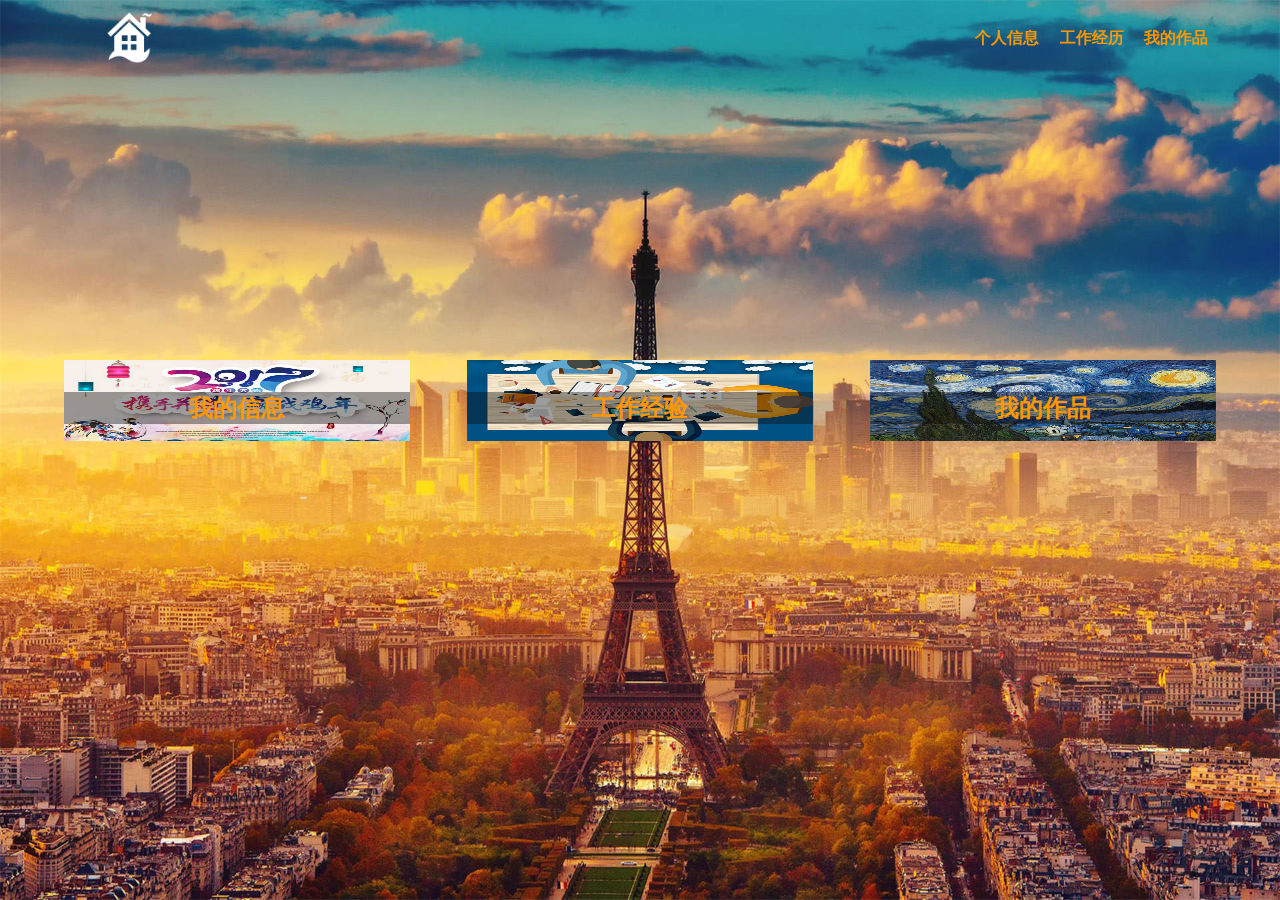
==== index.html @ a17f73a4 "简历" ====
<!DOCTYPE html>
<html lang="en">
<head>
    <meta charset="UTF-8">
    <meta name="viewport"
          content="width=device-width, user-scalable=no, initial-scale=1.0, maximum-scale=1.0, minimum-scale=1.0">
    <title>个人简历</title>
    <link rel="stylesheet" href="css/main.css">
    <link rel="stylesheet" href="css/me.css">
</head>
<body style="overflow-y: hidden">
<header class="header">
    <div class="logo">张华伟简历
        <a href="http://zhanghuawei.github.io/me">
            <img src="img/me-logo.png" class="img" alt="">
        </a>

    </div>
    <nav class="nav">
        <ul>
            <li><a href="#">个人信息</a></li>
            <li><a href="#">工作经历</a></li>
            <li><a href="#">我的作品</a></li>
            <li class="nav-li"><img src="img/me-list1.png" alt=""></li>
        </ul>
    </nav>
    <div class="nav-hide">
        <ul>
            <li><a href="javascript:;">个人信息</a></li>
            <li><a href="javascript:;">工作经历</a></li>
            <li><a href="javascript:;">我的作品</a></li>
        </ul>
    </div>
</header>
<div class="me-bg">
    <img src="img/me-bg1.jpg" class="img" alt="">
    <div class="me-list clearFix">
        <div class="">
            <a href="#">
                <img src="img/me-2017.jpg" class="img" alt="">
                <h2>我的信息</h2>
            </a>
        </div>
        <div class="">
            <a href="#">
                <img src="img/me-work.jpg" class="img" alt="">
                <h2>工作经验</h2>
            </a>

        </div>
        <div class="">
            <a href="#">
                <img src="img/me-art.jpg" class="img" alt="">
                <h2>我的作品</h2>
            </a>

        </div>
    </div>
    <div class="me-list me-list-hide">
        <h5>关闭</h5><br/><br/>
        <h4>个人信息</h4>
        <p>
            姓名：张华伟    性别：男   籍贯：河南  婚姻：未婚<br/>
            现居住于北京-昌平区  E-mail：582532181@qq.com<br/>
            联系方式：18610080887<br/>
            求职岗位：WEB前端开发<br/>
            期望行业：不限<br/>
            期望月薪：13k-15k<br/>
            目前状况：我目前处于离职状态，可立即上岗<br/>
            <strong>我的技能</strong><br/>
            1、熟练使用原生JavaScript、HTML/XHTML、CSS等Web开发技术，并且理解掌握JavaScript语言核心技术DOM、BOM、Ajax、JSON等<br/>
            2、熟悉W3C规范,Web语义化等有深刻理解；<br/>
            3、熟练使用jQuery，了解源码；<br/>
            4、熟悉主流浏览器的差异，对css/JavaScript性能优化、解决多浏览器兼容性问题有一定的经验；<br/>
            5、熟悉js面向对象中的继承、封装、单例模式、工厂模式、原型模式等，坚持降低程序耦合度、提高代码复用性的设计理念，使代码高度模块化；<br/>
            6、熟练运用ajax与后台处理数据，熟悉浏览器和服务器交互机制；<br/>
            7、能运用html5、css3进行移动端的页面开发。<br/>
            8、熟练运用html，css，javascript，jQuery，Bootstrap，swiper.js，zepto.js，vue.js，node.js，angular.js，H5开发，和了解react.js及后台php；<br/>
            9.常用软件webstorm,Dreamweaver,photoshop切图等常用工具。<br/>
            Github主页: zhanghuawei.github.io/me<br/>
            <strong>教育经历</strong><br/>
            2007/09-- 2010/06
            院校：中国信息大学 |  学院：计算机科学与技术|   专业： 计算机及其应用 | 学历：大专<br/>
            <strong>自我评价</strong><br/>

            乐观开朗，喜欢接触新鲜事物，热爱积极向上的生活，喜欢交流和分享；<br/>
            喜欢查阅，关于知乎和国外的一些知识性质的网站；<br/>
            喜欢沟通，想融入到一个志同道合的团队；<br/>
            有责任感，自信但不忘初心；<br/>
        </p>
    </div>
    <div class="me-list me-list-hide">
        <h5>关闭</h5><br/><br/>
        <h4>工作经历</h4>
        <p>
            2015/06 --2017/03：北京贝克街国际教育咨询有限责任公司 | web前端开发
            教育/培训/院校 | 10001-15000元/月<br/>
            1、负责开发网站公司网站,维护改版，内容更改！<br/>
            2、负责与产品、运营等部门密切合作，设计实现产品的用户界面，优化前端性能界面，确保Web用户界面在多浏览器环境中正常工作；<br/>
            3、负责编写前端设计HTML、css、JavaScript，，根据需求将页面在系统中调试；<br/>
            4、负责JS前端页面交互设计，提高用户体验<br/>
            目前在线项目 www.bksedu.com <br/> 马上更新网站 测试地址：http://zphoto.studio/index.html <br/>
            github网页简历(Git)：http://zhanghuawei.github.io/me有意者请和我联系！
            <br/><br/>
            2011/01 -- 2012/07：海天地数码科技（北京）有限公司 | web前端<br/>
            计算机硬件 |民营|规模: 20-99人| 8001-10000元/月<br/>
            我所负责的增加功能(www.haitiand.com)，根据设计稿，完成web前台页面的切割与制作，并完成页面静态制作的基础上实现页面的动态的效果，用Div+Css布局页面，用原生Javascript、Jquery等客服端脚本实现显示隐藏轮播图等页面效果，并且优化了布局。 参与编写移动端的响应式布局，能运用html5、css3进行移动端的页面开发!
            github简历(Git)：http://zhanghuawei.github.io/me<br/><br/>
            2011/01 -- 2013/06：	北京鼎城众拓科技发展有限公司 | Web前端<br/>
            互联网/电子商务 | 6001-8000元/月<br/>
            主要根据设计稿（www.ekuaigou.com），完成web前台页面的切割与制作，并完成页面静态制作的基础上实现页面的动态的效果，并配合后台技术人员进行页面的调试。熟练掌握html、div+css，能够手写符合w3c标准的页面代码；能够很好的把握IE6+及其他主流浏览器的兼容性问题。

        </p>
    </div>
    <div class="me-list me-list-hide">
        <h5>关闭</h5><br/><br/>
        <h4>在线项目：</h4><br/>
        <div>
            <a href="http://bksedu.com" target="_blank"><img src="img/bskdeu.jpg" class="img" alt=""></a>

        </div>
        <div>
            <a href="http://www.haitiand.com" target="_blank">
                <img src="img/haitiandi.jpg" class="img" alt="">
            </a>

        </div>
        <div><a href="http://ekuaigou.com" target="_blank">
            <img src="img/ekuag.jpg" class="img" alt="">
        </a>

        </div>
    </div>
</div>
</body>
</html>
<script type="text/javascript" src="js/jquery-1.11.3.min.js"></script>
<script type="text/javascript" src="js/me.js"></script>
---- css/main.css ----
html,body,div,p,ul,ol,li,label,h1,h2,h3,h4,h5,h6,img{margin: 0;padding:0;box-sizing: border-box}
html,body{width:100%;height: 100%;font-family: "微软雅黑", "Helvetica Neue", Helvetica, STHeiTi, sans-serif}
.clearFix{display: table;content: "";clear: both;}
.clearFix{zoom:1}
ul,li{list-style: none}
a{text-decoration: none;color:#333}
.img{width: 100%;height: 100%; vertical-align: middle}
---- css/me.css ----
.header{position: fixed;height: 55px;line-height: 55px; top: 10px;left: 0;right:0;margin: 0 auto;z-index: 1000;}
.logo{ float: left;width: 55px; height: 55px;font-size: 0px; margin-left: 8%;transition: all 1s linear}
.nav{position: relative; float: right;margin-right: 5%}
.nav ul li{display: inline-block;font-weight: 600; cursor: pointer;width: 80px;height: 55px;text-align: center}
.nav ul li a{color:#ff9700;}
.nav ul li.bg{border-bottom: 2px solid #ff9700;}
.nav ul li:last-child{display: none;transition: all .4s linear}
.nav ul li:last-child img{ width: 40%;}
.nav-hide{position: absolute;display: none; top:55px;left:0;right: 0;margin: 0 auto;}
.nav-hide ul li{width: 100%;height: 35px;line-height: 35px; text-align: center;background: #333;border-bottom: 1px solid #fff}
.nav-hide ul li a{color:#fff}
.me-bg{position: relative; width: 100%;height: 100%;}

.me-list{position: absolute;width: 90%;height: 30%; top: 40%;left: 0;right: 0;margin: 0 auto;}
.me-list div{position: relative; float: left;width: 30%;height: 30%;text-align: center;transition: all .1s linear}

.me-list div:nth-child(2){margin: 0 5% 0}
.me-list div h2{position: absolute;color:#ff9700; top: 40%;left: 0;right: 0;margin: 0 auto;background: rgba(9,9,9,.4)}

.me-list-hide{display: none; top:15%;overflow-y: auto;overflow-x: hidden; border-radius: 5px; height: 80% !important;padding: 0 10%; background: #fff}
.me-list-hide h5{position: fixed;right: 10%; cursor: pointer;width: 80px;text-align: center; float: right;height: 60px;  line-height: 60px;z-index: 100}
.me-list-hide p{font-size: 14px;}
.me-list-hide div{vertical-align: top; border: 1px dashed #ff9700;margin: 0 1% 0}

@media screen and (max-width: 750px) {

    .me-list{top:15%; padding: 0 10%}
    .me-list div{width: 100%;height: 130px; margin: 0 auto 5%;}
    .me-list div:nth-child(2){margin: 0 auto 5%;}
    .me-list div img{width: 90%}
    .me-list div h2{width: 90%}
    .me-list-hide h5{right: 5%}

}


@media screen and (max-width: 480px) {
    .nav ul li{display: none}
    .nav ul li:last-child{display:block;padding-top: 15px;}
    .logo{margin-left: 5%}
    .nav{margin-right: 0%}
    .me-list div img{width: 100%}
    .me-list div h2{width: 100%}
}
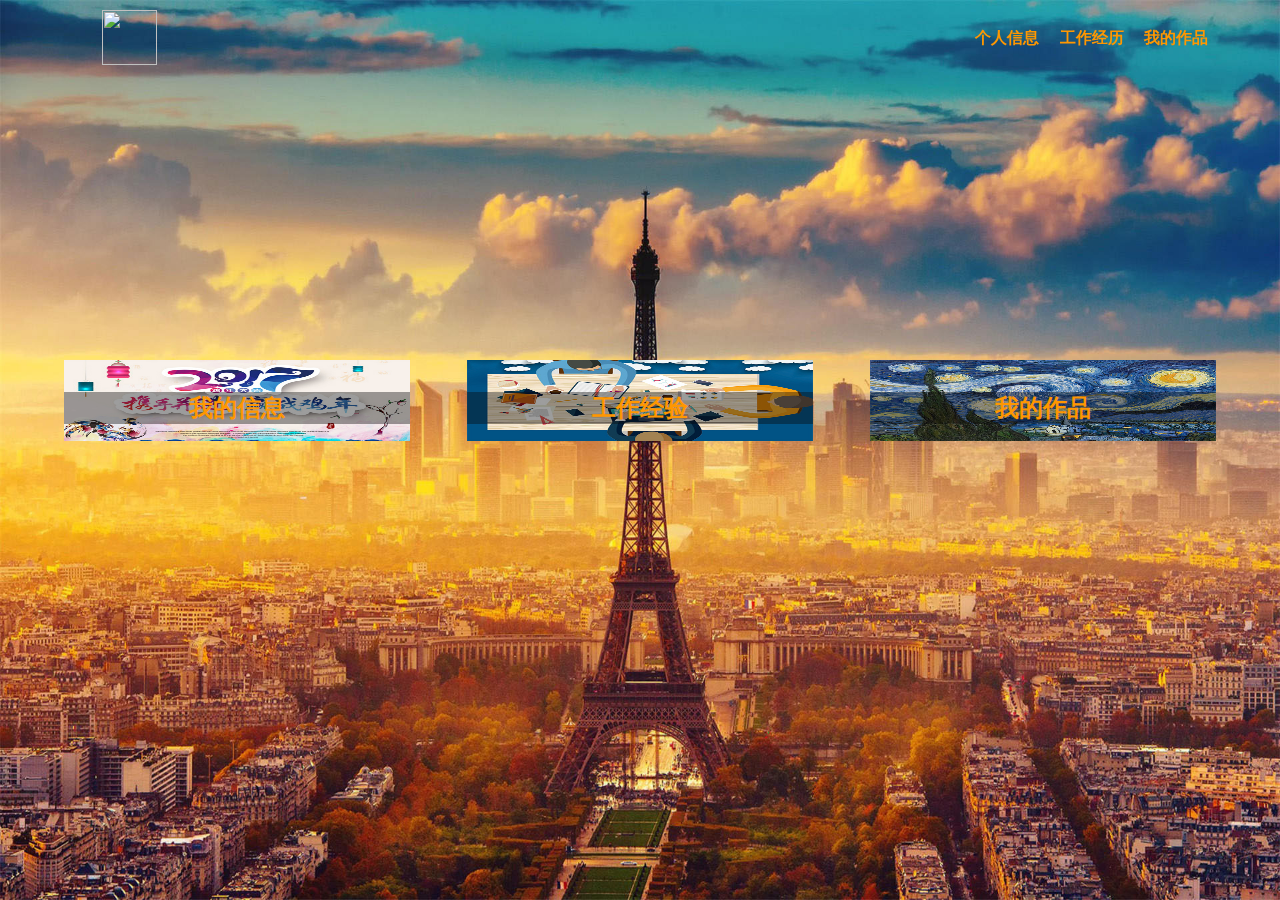
==== commit 5c79a329: "更改" ====
--- a/index.html
+++ b/index.html
@@ -10,8 +10,8 @@
 </head>
 <body style="overflow-y: hidden">
 <header class="header">
-    <div class="logo">张华伟简历
-        <a href="http://zhanghuawei.github.io/me">
+    <div class="logo">
+        <a href="https://zhanghuawei.github.io/resume">
             <img src="img/me-logo.png" class="img" alt="">
         </a>
 
@@ -68,16 +68,14 @@
             期望月薪：13k-15k<br/>
             目前状况：我目前处于离职状态，可立即上岗<br/>
             <strong>我的技能</strong><br/>
-            1、熟练使用原生JavaScript、HTML/XHTML、CSS等Web开发技术，并且理解掌握JavaScript语言核心技术DOM、BOM、Ajax、JSON等<br/>
-            2、熟悉W3C规范,Web语义化等有深刻理解；<br/>
-            3、熟练使用jQuery，了解源码；<br/>
-            4、熟悉主流浏览器的差异，对css/JavaScript性能优化、解决多浏览器兼容性问题有一定的经验；<br/>
-            5、熟悉js面向对象中的继承、封装、单例模式、工厂模式、原型模式等，坚持降低程序耦合度、提高代码复用性的设计理念，使代码高度模块化；<br/>
-            6、熟练运用ajax与后台处理数据，熟悉浏览器和服务器交互机制；<br/>
-            7、能运用html5、css3进行移动端的页面开发。<br/>
-            8、熟练运用html，css，javascript，jQuery，Bootstrap，swiper.js，zepto.js，vue.js，node.js，angular.js，H5开发，和了解react.js及后台php；<br/>
-            9.常用软件webstorm,Dreamweaver,photoshop切图等常用工具。<br/>
-            Github主页: zhanghuawei.github.io/me<br/>
+            1、精通HTML5，CSS3，JavaScript，jQuery，sass，并且理解掌握面向对象中的继承、封装、单例模式、工厂模式、原型模式等，坚持降低程序耦合度、提高代码复用性的设计理念，使代码高度模块化！<br>
+            2、能熟练运用前端框架 angular1.0，vue1.0-2.0进行前端模块化开发！<br>
+            3、能熟练运用boostarp,html5,css3,rem,zepo.js,swiper.js进行H5页面开发！及前端UI库ionic！<br>
+            4、熟练运用ajax与后台处理数据，熟悉浏览器和服务器交互机制；<br>
+            5、angular2.0和react 正在攻克中！如项目有需求可以最短的时间搞定！<br>
+            6、后台 熟悉nodejs，了解PHP！<br>
+            7常用软件webstorm,,photoshop，Dreamweaver切图等常用工具。
+            Github简历: zhanghuawei.github.io/mebr <br>
             <strong>教育经历</strong><br/>
             2007/09-- 2010/06
             院校：中国信息大学 |  学院：计算机科学与技术|   专业： 计算机及其应用 | 学历：大专<br/>
@@ -93,7 +91,7 @@
         <h5>关闭</h5><br/><br/>
         <h4>工作经历</h4>
         <p>
-            2015/06 --2017/03：北京贝克街国际教育咨询有限责任公司 | web前端开发
+            2015/06-2017.03：北京贝克街国际教育咨询有限责任公司 | web前端开发
             教育/培训/院校 | 10001-15000元/月<br/>
             1、负责开发网站公司网站,维护改版，内容更改！<br/>
             2、负责与产品、运营等部门密切合作，设计实现产品的用户界面，优化前端性能界面，确保Web用户界面在多浏览器环境中正常工作；<br/>
@@ -102,11 +100,11 @@
             目前在线项目 www.bksedu.com <br/> 马上更新网站 测试地址：http://zphoto.studio/index.html <br/>
             github网页简历(Git)：http://zhanghuawei.github.io/me有意者请和我联系！
             <br/><br/>
-            2011/01 -- 2012/07：海天地数码科技（北京）有限公司 | web前端<br/>
+            2012/09-2015/04：海天地数码科技（北京）有限公司 | web前端<br/>
             计算机硬件 |民营|规模: 20-99人| 8001-10000元/月<br/>
             我所负责的增加功能(www.haitiand.com)，根据设计稿，完成web前台页面的切割与制作，并完成页面静态制作的基础上实现页面的动态的效果，用Div+Css布局页面，用原生Javascript、Jquery等客服端脚本实现显示隐藏轮播图等页面效果，并且优化了布局。 参与编写移动端的响应式布局，能运用html5、css3进行移动端的页面开发!
             github简历(Git)：http://zhanghuawei.github.io/me<br/><br/>
-            2011/01 -- 2013/06：	北京鼎城众拓科技发展有限公司 | Web前端<br/>
+            2011/01-2012/07：	北京鼎城众拓科技发展有限公司 | Web前端<br/>
             互联网/电子商务 | 6001-8000元/月<br/>
             主要根据设计稿（www.ekuaigou.com），完成web前台页面的切割与制作，并完成页面静态制作的基础上实现页面的动态的效果，并配合后台技术人员进行页面的调试。熟练掌握html、div+css，能够手写符合w3c标准的页面代码；能够很好的把握IE6+及其他主流浏览器的兼容性问题。
 
